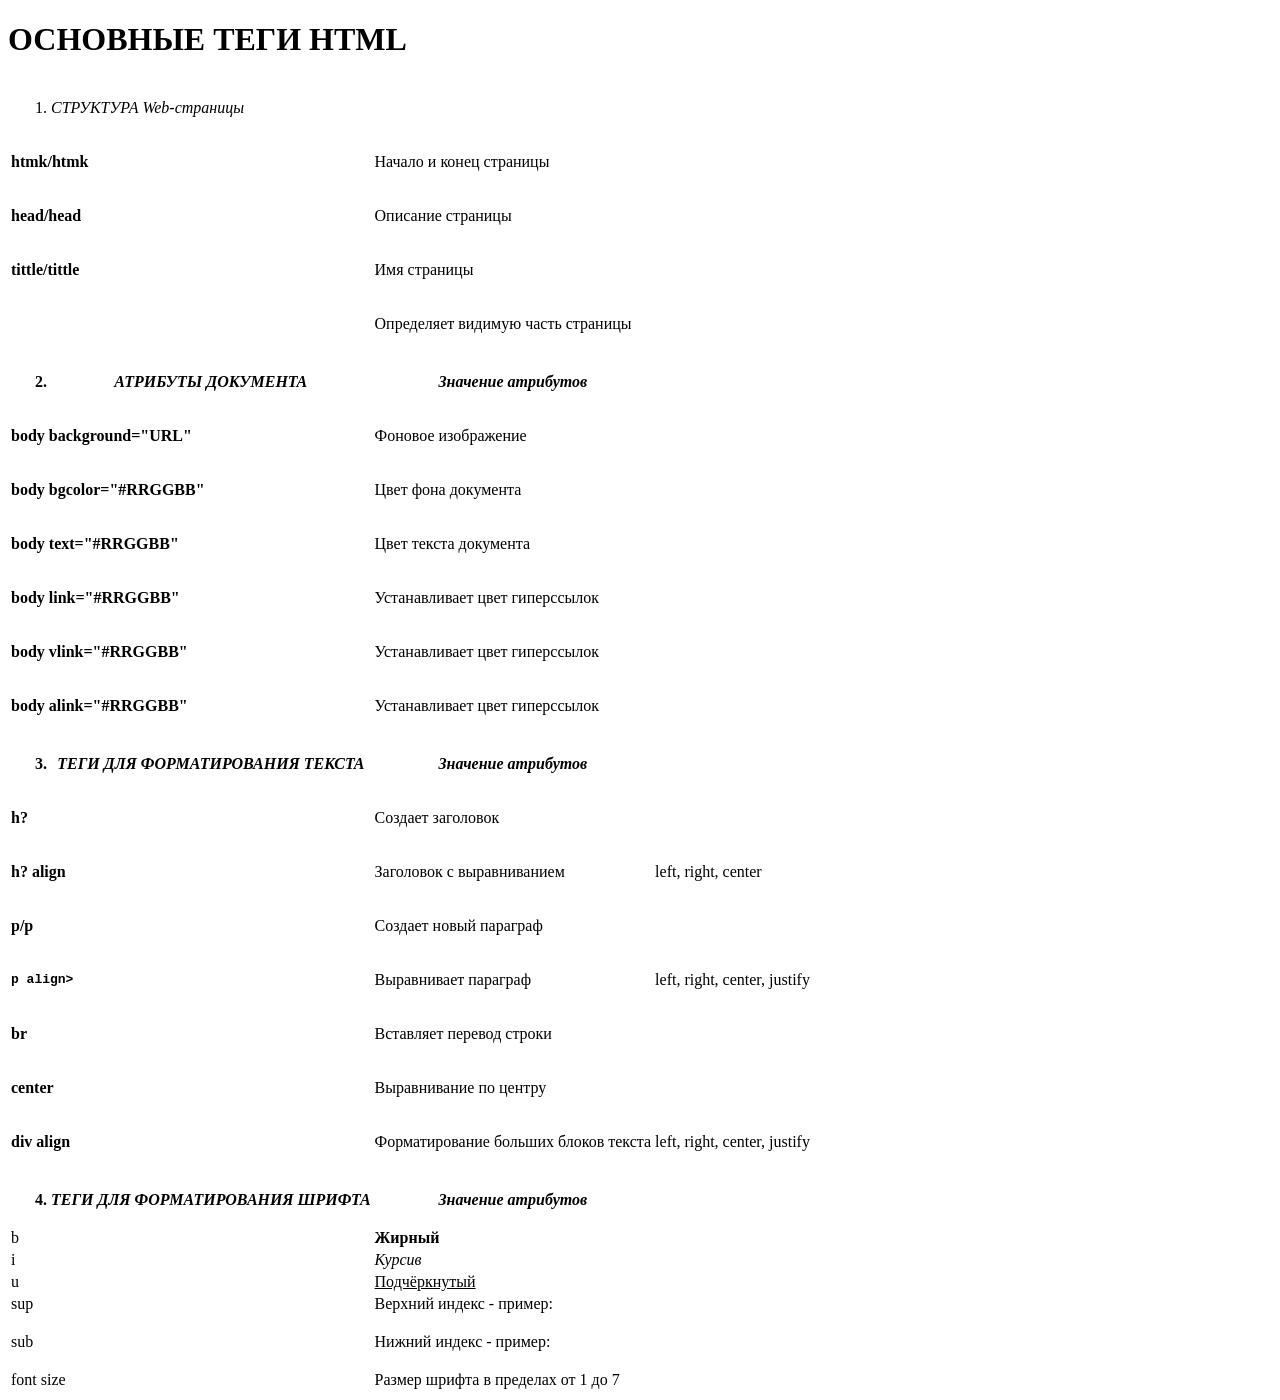
==== lesson-2/index.html @ 69b2c4c7 "initial commit" ====
<!DOCTYPE html>
<html>
<head>
    <meta charset="UTF-8">
    <style>
        table,
        table*{
            border: 1px solid #000;
        }
    </style>
</head>
<body>
   <selective>
    <h1><strong>ОСНОВНЫЕ ТЕГИ HTML</strong></h1>
   </selective>
    <table>
       <thead>
        <tr>
          <td>
          <ol>  
            <li><em>СТРУКТУРА Web-страницы</em></li>
          </ol>
          </td>
        </tr>
       </thead>
       
       <tbody>
        <tr>
            <td><strong>htmk/htmk</strong></td>
            <td><p>Начало и конец страницы</p></td>
            <td> </td>
        </tr>
        <tr>
            <td><strong>head/head</strong></td>
            <td><p>Описание страницы</p></td>
            <td> </td> 
        </tr>
        <tr>
            <td><strong>tittle/tittle</strong></td>
            <td><p>Имя страницы</p></td>
            <td> </td>
        </tr>
        <tr>
            <td><strong><p><body></body></p></strong></td>
            <td><p>Определяет видимую часть страницы</p></td>
            <td> </td>
        </tr>
        <tr>
           <td colspan="2"> </td>
           <td> </td> 
        </tr>
        </tbody>
       
        <thead>
         <tr>
          <th>
            <ol start="2">  
             <li><em>АТРИБУТЫ ДОКУМЕНТА</em></li>
            </ol>
          </th>
          <th><em>Значение атрибутов</em></th>
         </tr>
        </thead>
       
       <tbody>
        <tr>
            <td><strong><p>body background="URL"</p></strong></td>
            <td><p>Фоновое изображение</p></td>
            <td> </td>
        </tr>
        <tr>
            <td><strong><p>body bgcolor="#RRGGBB"</p></strong></td>
            <td><p>Цвет фона документа</p></td>
            <td> </td> 
        </tr>
        <tr>
            <td><strong><p>body text="#RRGGBB"</p></strong></td>
            <td><p>Цвет текста документа</p></td>
            <td> </td>
        </tr>
        <tr>
            <td><strong><p>body link="#RRGGBB"</p></strong></td>
            <td><p>Устанавливает цвет гиперссылок</p></td>
            <td> </td>
        </tr>
               <tr>
            <td><strong><p>body vlink="#RRGGBB"</p></strong></td>
            <td><p>Устанавливает цвет гиперссылок</p></td>
            <td> </td>
        </tr>
               <tr>
            <td><strong><p>body alink="#RRGGBB"</p></strong></td>
            <td><p>Устанавливает цвет гиперссылок</p></td>
            <td> </td>
        </tr>
        <tr>
           <td colspan="2"> </td>
           <td> </td> 
        </tr>
        </tbody>

        <thead>
         <tr>
          <th>
            <ol start="3">  
             <li><em>ТЕГИ ДЛЯ ФОРМАТИРОВАНИЯ ТЕКСТА</em></li>
            </ol>
          </th>
          <th><em>Значение атрибутов</em></th>
         </tr>
        </thead>
       
       <tbody>
        <tr>
            <td><strong><p>h?</p></strong></td>
            <td><p>Создает заголовок</p></td>
            <td> </td>
        </tr>
        <tr>
            <td><strong><p>h? align</p></strong></td>
            <td><p>Заголовок с выравниванием</p></td>
            <td><p>left, right, center</p></td> 
        </tr>
        <tr>
            <td><strong><p>p/p</p></strong></td>
            <td><p>Создает новый параграф</p></td>
            <td> </td>
        </tr>
        <tr>
            <td><strong><pre>p align></pre></strong></td>
            <td><p>Выравнивает параграф</p></td>
            <td><p>left, right, center, justify</p></td>
        </tr>
        <tr>
            <td><strong><p>br</p></strong></td>
            <td><p>Вставляет перевод строки</p></td>
            <td> </td>
        </tr>
        <tr>
            <td><strong><p>center</p></strong></td>
            <td><p>Выравнивание по центру</p></td>
            <td> </td>
        </tr>
        <tr>
            <td><strong><p>div align</p></strong></td>
            <td><p>Форматирование больших блоков текста</p></td>
            <td><p>left, right, center, justify</p></td>
        </tr>
        <tr>
           <td colspan="2"> </td>
           <td> </td> 
        </tr>
        </tbody>
        
        <thead>
         <tr>
          <th>
            <ol start="4">  
             <li><em>ТЕГИ ДЛЯ ФОРМАТИРОВАНИЯ ШРИФТА</em></li>
            </ol>
          </th>
          <th><em>Значение атрибутов</em></th>
         </tr>
        </thead>
        <tbody>
        <tr>
            <td>b</td>
            <td><strong>Жирный</strong></td>
            <td> </td>
        </tr>
        <tr>
            <td>i</td>
            <td><em>Курсив</em></td>
            <td> </td> 
        </tr>
        <tr>
            <td>u</td>
            <td><u>Подчёркнутый</u></td>
            <td> </td>
        </tr>
               <tr>
            <td>sup</td>
            <td>Верхний индекс - пример:</td>
            <td> </td>
        </tr>
            <tr>
            <td>sub</td>
            <td><p>Нижний индекс - пример:</p></td>
            <td> </td>
        </tr>
        <tr>
            <td>font size</td>
            <td>Размер шрифта в пределах от 1 до 7</td>
            <td> </td>
        </tr>
    </table>
</body>
</html>
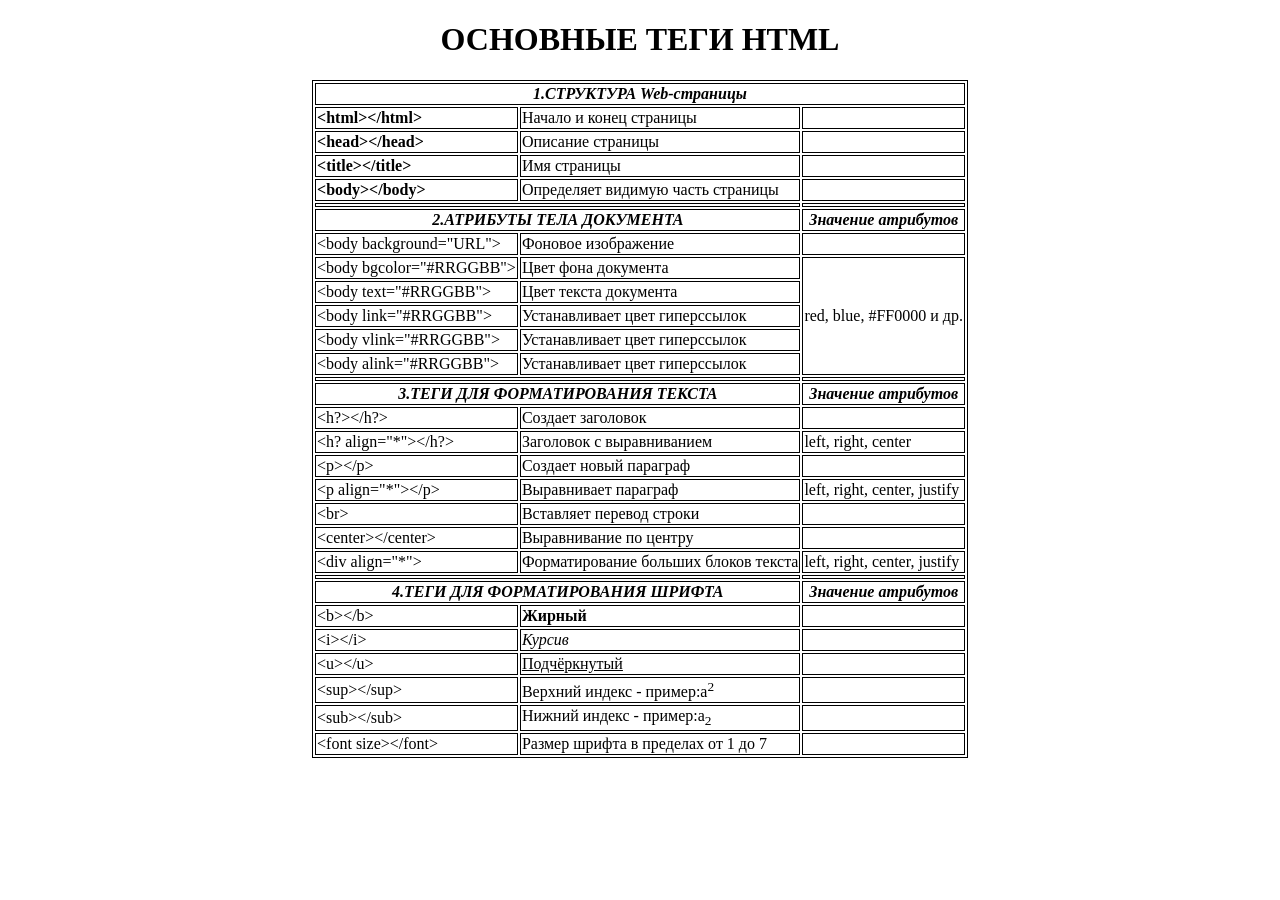
==== commit 788a9e37: "table without styles" ====
--- a/lesson-2/index.html
+++ b/lesson-2/index.html
@@ -2,197 +2,167 @@
 <html>
 <head>
     <meta charset="UTF-8">
-    <style>
-        table,
-        table*{
-            border: 1px solid #000;
-        }
+    <style> 
+     table, th, td {
+      border: 1px solid black;
+    }
     </style>
 </head>
 <body>
-   <selective>
-    <h1><strong>ОСНОВНЫЕ ТЕГИ HTML</strong></h1>
-   </selective>
-    <table>
-       <thead>
+  <h1 align="center"><strong>ОСНОВНЫЕ ТЕГИ HTML</strong></h1>
+  <center>
+   <table>
+      <thead>
         <tr>
-          <td>
-          <ol>  
-            <li><em>СТРУКТУРА Web-страницы</em></li>
-          </ol>
-          </td>
+          <th colspan="3">
+           <em>1.СТРУКТУРА Web-страницы</em>
+          </th>
         </tr>
        </thead>
        
        <tbody>
         <tr>
-            <td><strong>htmk/htmk</strong></td>
-            <td><p>Начало и конец страницы</p></td>
+            <td><strong>&lthtml&gt&lt/html&gt</strong></td>
+            <td>Начало и конец страницы</td>
             <td> </td>
         </tr>
         <tr>
-            <td><strong>head/head</strong></td>
-            <td><p>Описание страницы</p></td>
+            <td><strong>&lthead&gt&lt/head&gt</strong></td>
+            <td>Описание страницы</td>
             <td> </td> 
         </tr>
         <tr>
-            <td><strong>tittle/tittle</strong></td>
-            <td><p>Имя страницы</p></td>
+            <td><strong>&lttitle&gt&lt/title&gt</strong></td>
+            <td>Имя страницы</td>
             <td> </td>
         </tr>
         <tr>
-            <td><strong><p><body></body></p></strong></td>
-            <td><p>Определяет видимую часть страницы</p></td>
+            <td><strong>&ltbody&gt&lt/body&gt</strong></td>
+            <td>Определяет видимую часть страницы</td>
             <td> </td>
         </tr>
         <tr>
            <td colspan="2"> </td>
            <td> </td> 
         </tr>
-        </tbody>
-       
-        <thead>
          <tr>
-          <th>
-            <ol start="2">  
-             <li><em>АТРИБУТЫ ДОКУМЕНТА</em></li>
-            </ol>
+          <th colspan="2"> 
+            <em>2.АТРИБУТЫ ТЕЛА ДОКУМЕНТА</em>
           </th>
           <th><em>Значение атрибутов</em></th>
          </tr>
-        </thead>
-       
-       <tbody>
         <tr>
-            <td><strong><p>body background="URL"</p></strong></td>
-            <td><p>Фоновое изображение</p></td>
+            <td>&ltbody background="URL"&gt</td>
+            <td>Фоновое изображение</td>
             <td> </td>
         </tr>
         <tr>
-            <td><strong><p>body bgcolor="#RRGGBB"</p></strong></td>
-            <td><p>Цвет фона документа</p></td>
-            <td> </td> 
+            <td>&ltbody bgcolor="#RRGGBB"&gt</td>
+            <td>Цвет фона документа</td>
+            <td rowspan="5">red, blue, #FF0000 и др. </td> 
         </tr>
         <tr>
-            <td><strong><p>body text="#RRGGBB"</p></strong></td>
-            <td><p>Цвет текста документа</p></td>
+            <td>&ltbody text="#RRGGBB"&gt</td>
+            <td>Цвет текста документа</td>
+        </tr>
+        <tr>
+            <td>&ltbody link="#RRGGBB"&gt</td>
+            <td>Устанавливает цвет гиперссылок</td>
+        </tr>
+        <tr>
+            <td>&ltbody vlink="#RRGGBB"&gt</td>
+            <td>Устанавливает цвет гиперссылок</td>
+        </tr>
+        <tr>
+            <td>&ltbody alink="#RRGGBB"&gt</td>
+            <td>Устанавливает цвет гиперссылок</td>
+        </tr>
+        <tr>
+           <td colspan="2"> </td>
+           <td> </td>
+        </tr>
+         <tr>
+          <th colspan="2"> 
+            <em>3.ТЕГИ ДЛЯ ФОРМАТИРОВАНИЯ ТЕКСТА</em>
+          </th>
+          <th><em>Значение атрибутов</em></th>
+         </tr>
+        <tr>
+            <td>&lth?&gt&lt/h?&gt</td>
+            <td>Создает заголовок</td>
             <td> </td>
         </tr>
         <tr>
-            <td><strong><p>body link="#RRGGBB"</p></strong></td>
-            <td><p>Устанавливает цвет гиперссылок</p></td>
+            <td>&lth? align="*"&gt&lt/h?&gt</td>
+            <td>Заголовок с выравниванием</td>
+            <td>left, right, center</td> 
+        </tr>
+        <tr>
+            <td>&ltp&gt&lt/p&gt</td>
+            <td>Создает новый параграф</td>
             <td> </td>
         </tr>
-               <tr>
-            <td><strong><p>body vlink="#RRGGBB"</p></strong></td>
-            <td><p>Устанавливает цвет гиперссылок</p></td>
+        <tr>
+            <td>&ltp align="*"&gt&lt/p&gt</td>
+            <td>Выравнивает параграф</td>
+            <td>left, right, center, justify</td>
+        </tr>
+        <tr>
+            <td>&ltbr&gt</td>
+            <td>Вставляет перевод строки</td>
             <td> </td>
         </tr>
-               <tr>
-            <td><strong><p>body alink="#RRGGBB"</p></strong></td>
-            <td><p>Устанавливает цвет гиперссылок</p></td>
+        <tr>
+            <td>&ltcenter&gt&lt/center&gt</td>
+            <td>Выравнивание по центру</td>
             <td> </td>
+        </tr>
+        <tr>
+            <td>&ltdiv align="*"&gt</td>
+            <td>Форматирование больших блоков текста</td>
+            <td>left, right, center, justify</td>
         </tr>
         <tr>
            <td colspan="2"> </td>
            <td> </td> 
         </tr>
-        </tbody>
-
-        <thead>
          <tr>
-          <th>
-            <ol start="3">  
-             <li><em>ТЕГИ ДЛЯ ФОРМАТИРОВАНИЯ ТЕКСТА</em></li>
-            </ol>
+          <th colspan="2">
+            <em>4.ТЕГИ ДЛЯ ФОРМАТИРОВАНИЯ ШРИФТА</em>
           </th>
           <th><em>Значение атрибутов</em></th>
          </tr>
-        </thead>
-       
-       <tbody>
         <tr>
-            <td><strong><p>h?</p></strong></td>
-            <td><p>Создает заголовок</p></td>
-            <td> </td>
-        </tr>
-        <tr>
-            <td><strong><p>h? align</p></strong></td>
-            <td><p>Заголовок с выравниванием</p></td>
-            <td><p>left, right, center</p></td> 
-        </tr>
-        <tr>
-            <td><strong><p>p/p</p></strong></td>
-            <td><p>Создает новый параграф</p></td>
-            <td> </td>
-        </tr>
-        <tr>
-            <td><strong><pre>p align></pre></strong></td>
-            <td><p>Выравнивает параграф</p></td>
-            <td><p>left, right, center, justify</p></td>
-        </tr>
-        <tr>
-            <td><strong><p>br</p></strong></td>
-            <td><p>Вставляет перевод строки</p></td>
-            <td> </td>
-        </tr>
-        <tr>
-            <td><strong><p>center</p></strong></td>
-            <td><p>Выравнивание по центру</p></td>
-            <td> </td>
-        </tr>
-        <tr>
-            <td><strong><p>div align</p></strong></td>
-            <td><p>Форматирование больших блоков текста</p></td>
-            <td><p>left, right, center, justify</p></td>
-        </tr>
-        <tr>
-           <td colspan="2"> </td>
-           <td> </td> 
-        </tr>
-        </tbody>
-        
-        <thead>
-         <tr>
-          <th>
-            <ol start="4">  
-             <li><em>ТЕГИ ДЛЯ ФОРМАТИРОВАНИЯ ШРИФТА</em></li>
-            </ol>
-          </th>
-          <th><em>Значение атрибутов</em></th>
-         </tr>
-        </thead>
-        <tbody>
-        <tr>
-            <td>b</td>
+            <td>&ltb&gt&lt/b&gt</td>
             <td><strong>Жирный</strong></td>
             <td> </td>
         </tr>
         <tr>
-            <td>i</td>
+            <td>&lti&gt&lt/i&gt</td>
             <td><em>Курсив</em></td>
             <td> </td> 
         </tr>
         <tr>
-            <td>u</td>
+            <td>&ltu&gt&lt/u&gt</td>
             <td><u>Подчёркнутый</u></td>
             <td> </td>
         </tr>
-               <tr>
-            <td>sup</td>
-            <td>Верхний индекс - пример:</td>
-            <td> </td>
-        </tr>
-            <tr>
-            <td>sub</td>
-            <td><p>Нижний индекс - пример:</p></td>
+        <tr>
+            <td>&ltsup&gt&lt/sup&gt</td>
+            <td>Верхний индекс - пример:a<sup>2</sup></td>
             <td> </td>
         </tr>
         <tr>
-            <td>font size</td>
+            <td>&ltsub&gt&lt/sub&gt</td>
+            <td>Нижний индекс - пример:a<sub>2</sub></td>
+            <td> </td>
+        </tr>
+        <tr>
+            <td>&ltfont size&gt&lt/font&gt</td>
             <td>Размер шрифта в пределах от 1 до 7</td>
             <td> </td>
         </tr>
     </table>
+    </center>
 </body>
 </html>
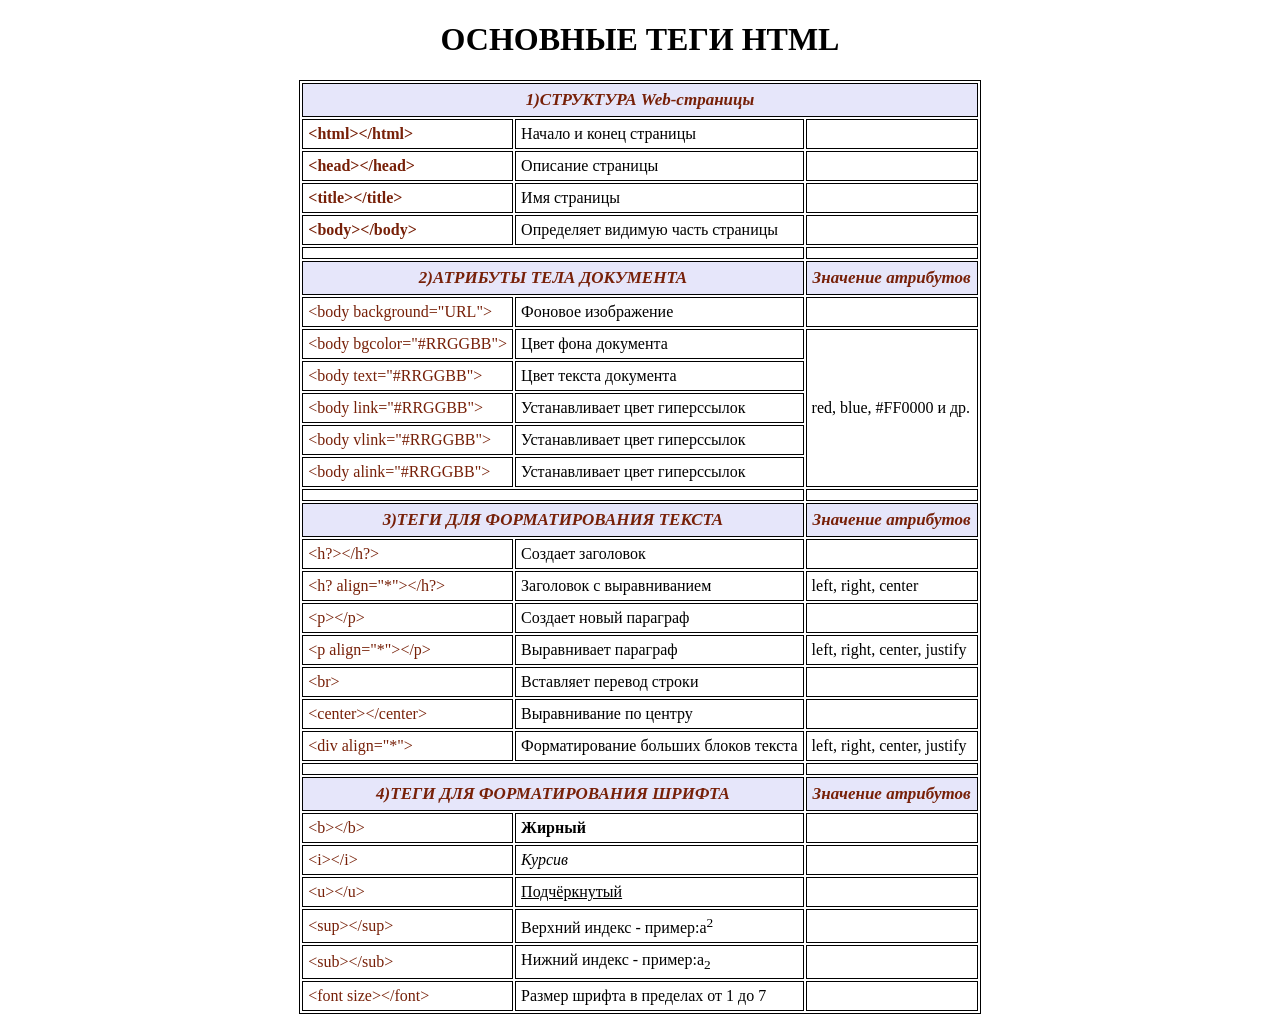
==== commit fb025f02: "add styles" ====
--- a/lesson-2/index.html
+++ b/lesson-2/index.html
@@ -1,43 +1,64 @@
 <!DOCTYPE html>
-<html>
+<html lang="ru">
 <head>
     <meta charset="UTF-8">
+    <title></title>
     <style> 
-     table, th, td {
+     table {
       border: 1px solid black;
+      font-family: 'Times New Roman', Times, serif;
+      text-align: left;
+      margin: auto;
     }
+     .column{
+      color: #772008;
+     }
+    th {
+      border: 1px solid black;
+      background:#e6e6fa;
+      font-style: italic;
+      font-weight: bold;
+      text-align: center;
+      text-align: center;      
+      color: #772008;
+      padding: 6px;
+      font-size: 17px;
+    }
+     td {
+      border: 1px solid black;
+      padding: 5px;
+     }
     </style>
 </head>
 <body>
   <h1 align="center"><strong>ОСНОВНЫЕ ТЕГИ HTML</strong></h1>
-  <center>
    <table>
       <thead>
         <tr>
           <th colspan="3">
-           <em>1.СТРУКТУРА Web-страницы</em>
+           <em>1)СТРУКТУРА Web-страницы</em>
           </th>
         </tr>
        </thead>
        
        <tbody>
         <tr>
-            <td><strong>&lthtml&gt&lt/html&gt</strong></td>
+            <td class="column"><strong>&lthtml&gt&lt/html&gt</strong></td>
             <td>Начало и конец страницы</td>
             <td> </td>
         </tr>
         <tr>
-            <td><strong>&lthead&gt&lt/head&gt</strong></td>
+            <td class="column"><strong>&lthead&gt&lt/head&gt</strong></td>
             <td>Описание страницы</td>
             <td> </td> 
         </tr>
         <tr>
-            <td><strong>&lttitle&gt&lt/title&gt</strong></td>
+            <td class="column"><strong>&lttitle&gt&lt/title&gt</strong></td>
             <td>Имя страницы</td>
             <td> </td>
         </tr>
         <tr>
-            <td><strong>&ltbody&gt&lt/body&gt</strong></td>
+            <td class="column"><strong>&ltbody&gt&lt/body&gt</strong></td>
             <td>Определяет видимую часть страницы</td>
             <td> </td>
         </tr>
@@ -47,34 +68,34 @@
         </tr>
          <tr>
           <th colspan="2"> 
-            <em>2.АТРИБУТЫ ТЕЛА ДОКУМЕНТА</em>
+            <em>2)АТРИБУТЫ ТЕЛА ДОКУМЕНТА</em>
           </th>
           <th><em>Значение атрибутов</em></th>
          </tr>
         <tr>
-            <td>&ltbody background="URL"&gt</td>
+            <td class="column">&ltbody background="URL"&gt</td>
             <td>Фоновое изображение</td>
             <td> </td>
         </tr>
         <tr>
-            <td>&ltbody bgcolor="#RRGGBB"&gt</td>
+            <td class="column">&ltbody bgcolor="#RRGGBB"&gt</td>
             <td>Цвет фона документа</td>
             <td rowspan="5">red, blue, #FF0000 и др. </td> 
         </tr>
         <tr>
-            <td>&ltbody text="#RRGGBB"&gt</td>
+            <td class="column">&ltbody text="#RRGGBB"&gt</td>
             <td>Цвет текста документа</td>
         </tr>
         <tr>
-            <td>&ltbody link="#RRGGBB"&gt</td>
+            <td class="column">&ltbody link="#RRGGBB"&gt</td>
             <td>Устанавливает цвет гиперссылок</td>
         </tr>
         <tr>
-            <td>&ltbody vlink="#RRGGBB"&gt</td>
+            <td class="column">&ltbody vlink="#RRGGBB"&gt</td>
             <td>Устанавливает цвет гиперссылок</td>
         </tr>
         <tr>
-            <td>&ltbody alink="#RRGGBB"&gt</td>
+            <td class="column">&ltbody alink="#RRGGBB"&gt</td>
             <td>Устанавливает цвет гиперссылок</td>
         </tr>
         <tr>
@@ -83,42 +104,42 @@
         </tr>
          <tr>
           <th colspan="2"> 
-            <em>3.ТЕГИ ДЛЯ ФОРМАТИРОВАНИЯ ТЕКСТА</em>
+            <em>3)ТЕГИ ДЛЯ ФОРМАТИРОВАНИЯ ТЕКСТА</em>
           </th>
           <th><em>Значение атрибутов</em></th>
          </tr>
         <tr>
-            <td>&lth?&gt&lt/h?&gt</td>
+            <td class="column">&lth?&gt&lt/h?&gt</td>
             <td>Создает заголовок</td>
             <td> </td>
         </tr>
         <tr>
-            <td>&lth? align="*"&gt&lt/h?&gt</td>
+            <td class="column">&lth? align="*"&gt&lt/h?&gt</td>
             <td>Заголовок с выравниванием</td>
             <td>left, right, center</td> 
         </tr>
         <tr>
-            <td>&ltp&gt&lt/p&gt</td>
+            <td class="column">&ltp&gt&lt/p&gt</td>
             <td>Создает новый параграф</td>
             <td> </td>
         </tr>
         <tr>
-            <td>&ltp align="*"&gt&lt/p&gt</td>
+            <td class="column">&ltp align="*"&gt&lt/p&gt</td>
             <td>Выравнивает параграф</td>
             <td>left, right, center, justify</td>
         </tr>
         <tr>
-            <td>&ltbr&gt</td>
+            <td class="column">&ltbr&gt</td>
             <td>Вставляет перевод строки</td>
             <td> </td>
         </tr>
         <tr>
-            <td>&ltcenter&gt&lt/center&gt</td>
+            <td class="column">&ltcenter&gt&lt/center&gt</td>
             <td>Выравнивание по центру</td>
             <td> </td>
         </tr>
         <tr>
-            <td>&ltdiv align="*"&gt</td>
+            <td class="column">&ltdiv align="*"&gt</td>
             <td>Форматирование больших блоков текста</td>
             <td>left, right, center, justify</td>
         </tr>
@@ -128,41 +149,40 @@
         </tr>
          <tr>
           <th colspan="2">
-            <em>4.ТЕГИ ДЛЯ ФОРМАТИРОВАНИЯ ШРИФТА</em>
+            <em>4)ТЕГИ ДЛЯ ФОРМАТИРОВАНИЯ ШРИФТА</em>
           </th>
           <th><em>Значение атрибутов</em></th>
          </tr>
         <tr>
-            <td>&ltb&gt&lt/b&gt</td>
+            <td class="column">&ltb&gt&lt/b&gt</td>
             <td><strong>Жирный</strong></td>
             <td> </td>
         </tr>
         <tr>
-            <td>&lti&gt&lt/i&gt</td>
+            <td class="column">&lti&gt&lt/i&gt</td>
             <td><em>Курсив</em></td>
             <td> </td> 
         </tr>
         <tr>
-            <td>&ltu&gt&lt/u&gt</td>
+            <td class="column">&ltu&gt&lt/u&gt</td>
             <td><u>Подчёркнутый</u></td>
             <td> </td>
         </tr>
         <tr>
-            <td>&ltsup&gt&lt/sup&gt</td>
+            <td class="column">&ltsup&gt&lt/sup&gt</td>
             <td>Верхний индекс - пример:a<sup>2</sup></td>
             <td> </td>
         </tr>
         <tr>
-            <td>&ltsub&gt&lt/sub&gt</td>
+            <td class="column">&ltsub&gt&lt/sub&gt</td>
             <td>Нижний индекс - пример:a<sub>2</sub></td>
             <td> </td>
         </tr>
         <tr>
-            <td>&ltfont size&gt&lt/font&gt</td>
+            <td class="column">&ltfont size&gt&lt/font&gt</td>
             <td>Размер шрифта в пределах от 1 до 7</td>
             <td> </td>
         </tr>
     </table>
-    </center>
 </body>
 </html>
